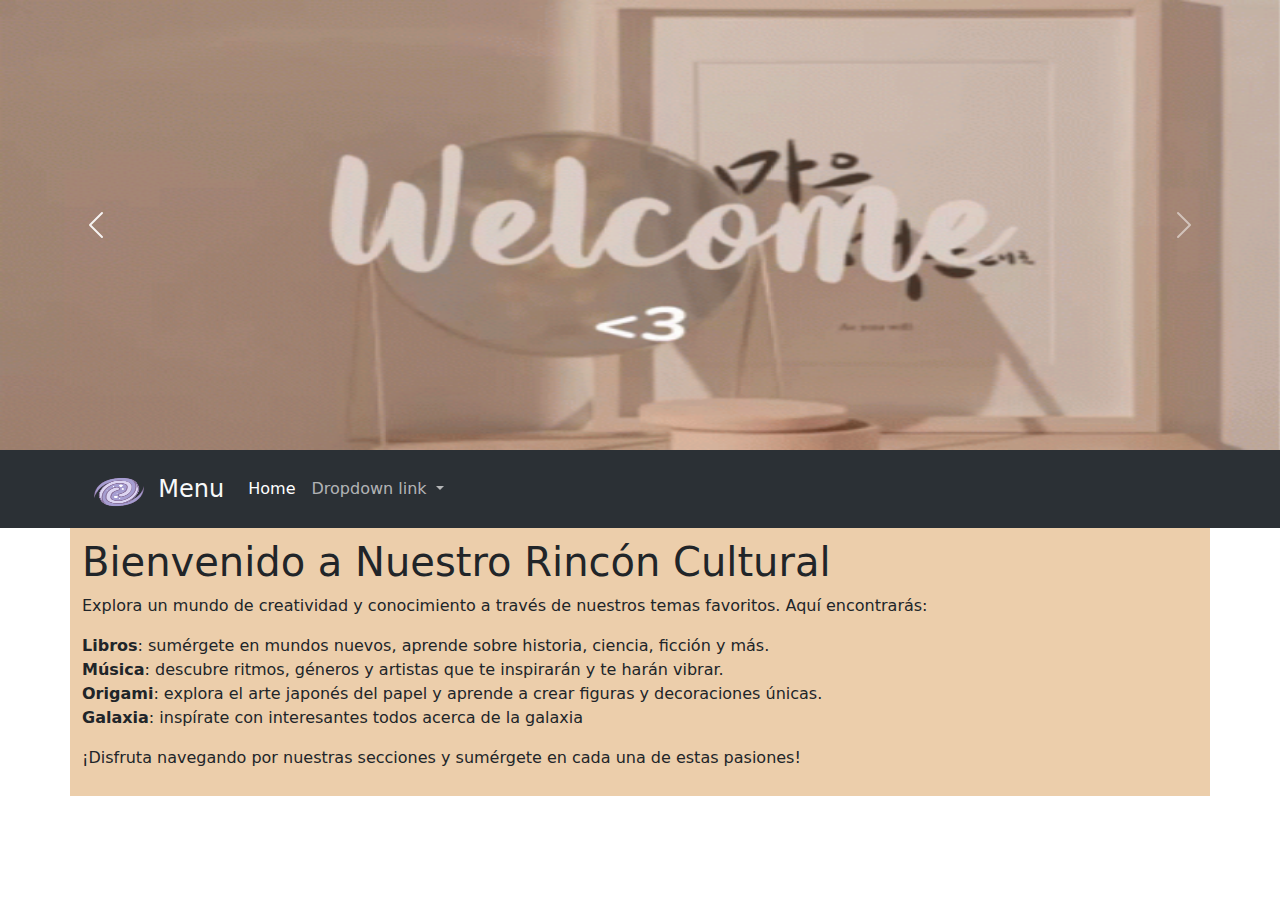
==== index.html @ bda7e679 "Añadi carpetas(css/js/assets) el index y las paginas 1 y 2" ====
<!DOCTYPE html>
<html lang="en">
<head>
    <meta charset="UTF-8">
    <meta name="viewport" content="width=device-width, initial-scale=1.0">
    <link rel="stylesheet" href="css/bootstrap.min.css">
    <link rel="stylesheet" href="css/style.css">
    <title>My page</title>
</head>
<body>
    <header>
        <div id="carouselExampleInterval" class="carousel slide" data-bs-ride="carousel">
            <div class="carousel-inner">
                <div class="carousel-item active" data-bs-interval="10000">
                    <img src="assets/welcome.gif" class="d-block w-100" alt="Welcome animation">
                </div>
                <div class="carousel-item" data-bs-interval="2000">
                    <img src="assets/musica.jpg" class="d-block w-100" alt="Music image">
                </div>
                <div class="carousel-item">
                    <img src="assets/libros.jpg" class="d-block w-100" alt="Books image">
                </div>
                <div class="carousel-item">
                    <img src="assets/origami.gif" class="d-block w-100" alt="Descripción de la nueva imagen">
                </div>
            </div>
            <button class="carousel-control-prev" type="button" data-bs-target="#carouselExampleInterval" data-bs-slide="prev">
                <span class="carousel-control-prev-icon" aria-hidden="true"></span>
                <span class="visually-hidden">Previous</span>
            </button>
            <button class="carousel-control-next" type="button" data-bs-target="#carouselExampleInterval" data-bs-slide="next">
                <span class="carousel-control-next-icon" aria-hidden="true"></span>
                <span class="visually-hidden">Next</span>
            </button>
        </div>

        
        <nav class="navbar bg-dark navbar-expand-lg bg-body-tertiary" data-bs-theme="dark">
            <div class="container">
                
        <nav class="navbar navbar-expand-lg bg-body-tertiary">
            <div class="container-fluid">
              <a class="navbar-brand" href="#">
                <img src="assets/icons8-galaxy-96.png" alt="Menu" width="50" height="30">
                <span class="ms-2 text-light" style="font-size: 24px;">Menu</span>
              </a>
              <button class="navbar-toggler" type="button" data-bs-toggle="collapse" data-bs-target="#navbarNavDropdown" aria-controls="navbarNavDropdown" aria-expanded="false" aria-label="Toggle navigation">
                <span class="navbar-toggler-icon"></span>
              </button>
              <div class="collapse navbar-collapse" id="navbarNavDropdown">
                <ul class="navbar-nav">
                  <li class="nav-item">
                    <a class="nav-link active" aria-current="page" href="#">Home</a>

                  
                  <li class="nav-item dropdown">
                    <a class="nav-link dropdown-toggle" href="#" role="button" data-bs-toggle="dropdown" aria-expanded="false">
                      Dropdown link
                    </a>
                    <ul class="dropdown-menu">
                      <li><a class="dropdown-item" href="pagina1.html">Libros</a></li>
                      <li><a class="dropdown-item" href="pagina2.html">Musica</a></li>
                      <li><a class="dropdown-item" href="pagina3.html">Origami</a></li>
                      <li><a class="dropdown-item" href="pagina4.html">Galaxia</a></li>

                    </ul>
                  </li>
                </ul>
              </div>
            </div>
          </nav>
    </header>
    <section class="container">
        <div class="row">
            <article class="col-sm-12 col-10">
                <h1>Bienvenido a Nuestro Rincón Cultural</h1>
            <p>Explora un mundo de creatividad y conocimiento a través de nuestros temas favoritos. Aquí encontrarás:</p>
            <ul class="list-unstyled">
                <li><strong>Libros</strong>: sumérgete en mundos nuevos, aprende sobre historia, ciencia, ficción y más.</li>
                <li><strong>Música</strong>: descubre ritmos, géneros y artistas que te inspirarán y te harán vibrar.</li>
                <li><strong>Origami</strong>: explora el arte japonés del papel y aprende a crear figuras y decoraciones únicas.</li>
                <li><strong>Galaxia</strong>: inspírate con interesantes todos acerca de la galaxia</li>
            </ul>
            <p>¡Disfruta navegando por nuestras secciones y sumérgete en cada una de estas pasiones!</p>

            </article>
            
        </div>
        

    </section>

    <script src="https://cdn.jsdelivr.net/npm/bootstrap@5.3.0/dist/js/bootstrap.bundle.min.js"></script>
    
    
</body>
</html>
---- css/style.css ----
.carousel-item img {
    height: 50vh; 
    
}

article{
    background: #ecceab;
    padding: 10px;
}

aside{
    background: rgb(141, 118, 75);
}

main {
    background-color: #000033; /* Azul oscuro */
    color: #e0e0e0; /* Color de texto más claro */
    padding: 20px; /* Espacio alrededor del contenido */
    border-radius: 8px; /* Borde redondeado opcional */
}
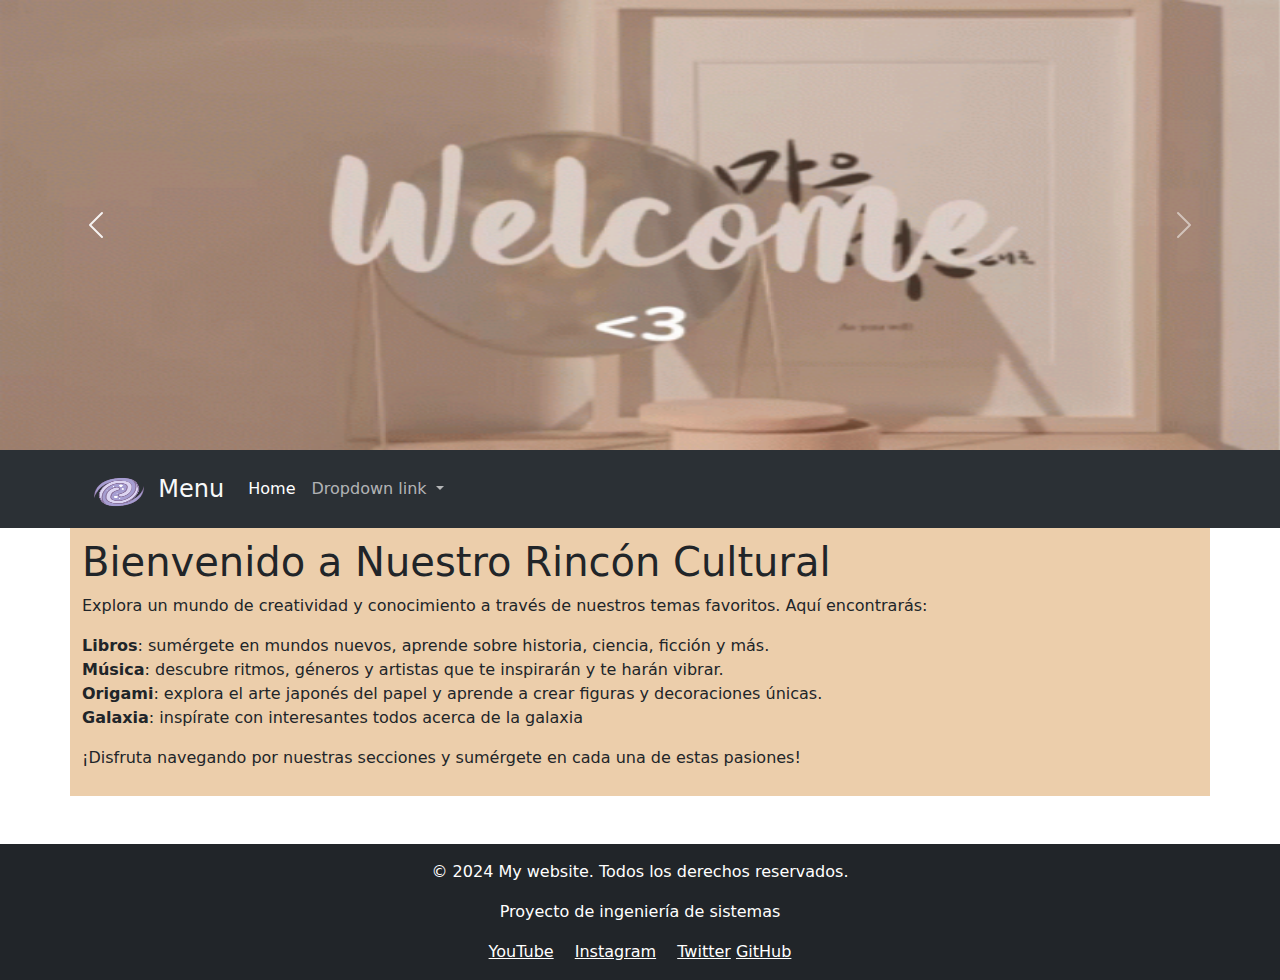
==== commit 0e2dc077: "Añadi el footer a las paginas index, 1 y 2 y cambios a style" ====
--- a/index.html
+++ b/index.html
@@ -90,6 +90,19 @@
 
     </section>
 
+    <footer class="bg-dark text-white text-center py-3 mt-5">
+      <div class="container">
+          <p>&copy; 2024 My website. Todos los derechos reservados.</p>
+          <p>Proyecto de ingeniería de sistemas</p>
+          <div>
+              <a href="https://www.youtube.com" target="_blank" class="text-white me-3">YouTube</a>
+              <a href="https://www.instagram.com" target="_blank" class="text-white me-3">Instagram</a>
+              <a href="https://www.twitter.com" target="_blank" class="text-white">Twitter</a>
+              <a href="https://www.github.com/" target="_blank" class="text-white"> GitHub</a>
+          </div>
+      </div>
+  </footer>
+
     <script src="https://cdn.jsdelivr.net/npm/bootstrap@5.3.0/dist/js/bootstrap.bundle.min.js"></script>
     
     
--- a/css/style.css
+++ b/css/style.css
@@ -12,9 +12,41 @@
     background: rgb(141, 118, 75);
 }
 
+.book-item img{
+
+    width: 250px; 
+    height: auto;
+}
+
+.book-item{
+    margin-bottom: 20px;
+}
+
+.playlist{
+    background: #ecceab;
+}
+
+.book-item img{
+
+    width: 250px; 
+    height: auto;
+}
+
+.book-item{
+    margin-bottom: 20px;
+}
+
+.playlist{
+    background: #ecceab;
+}
+
 main {
-    background-color: #000033; /* Azul oscuro */
-    color: #e0e0e0; /* Color de texto más claro */
-    padding: 20px; /* Espacio alrededor del contenido */
-    border-radius: 8px; /* Borde redondeado opcional */
+    background-color: #000033; 
+    color: #e0e0e0;
+    
+}
+
+.origami{
+    background: #ecceab;
+    
 }